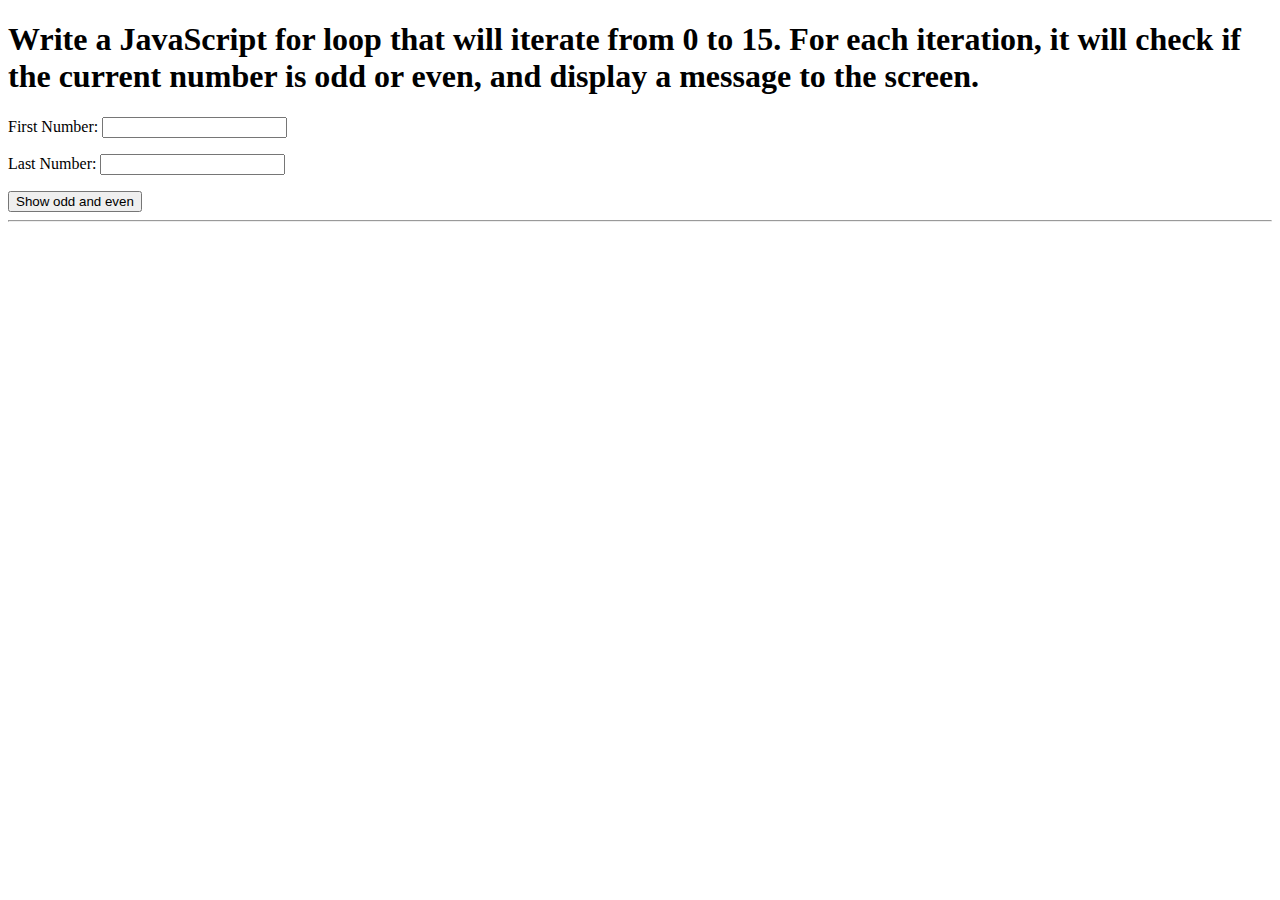
==== INDEX.html @ 30b64fb4 "Rename 2.html to INDEX.html" ====
<!DOCTYPE html>
<html lang="en">
<head>
    <meta charset="UTF-8">
    <title>Document</title>
    <script src = "2.js" defer></script>
</head>
<body>
   <h1>Write a JavaScript for loop that will iterate from 0 to 15. For each iteration, it will check if the current number is odd or even, and display a message to the screen.</h1>
   <p>First Number: <input type="text" name="" id="n1"></p>
   <p>Last Number: <input type="text" name="" id="n2"></p>
   <button onclick = "val()">Show odd and even</button>
   <hr>
   <p id = "out"></p>
    
</body>
</html>
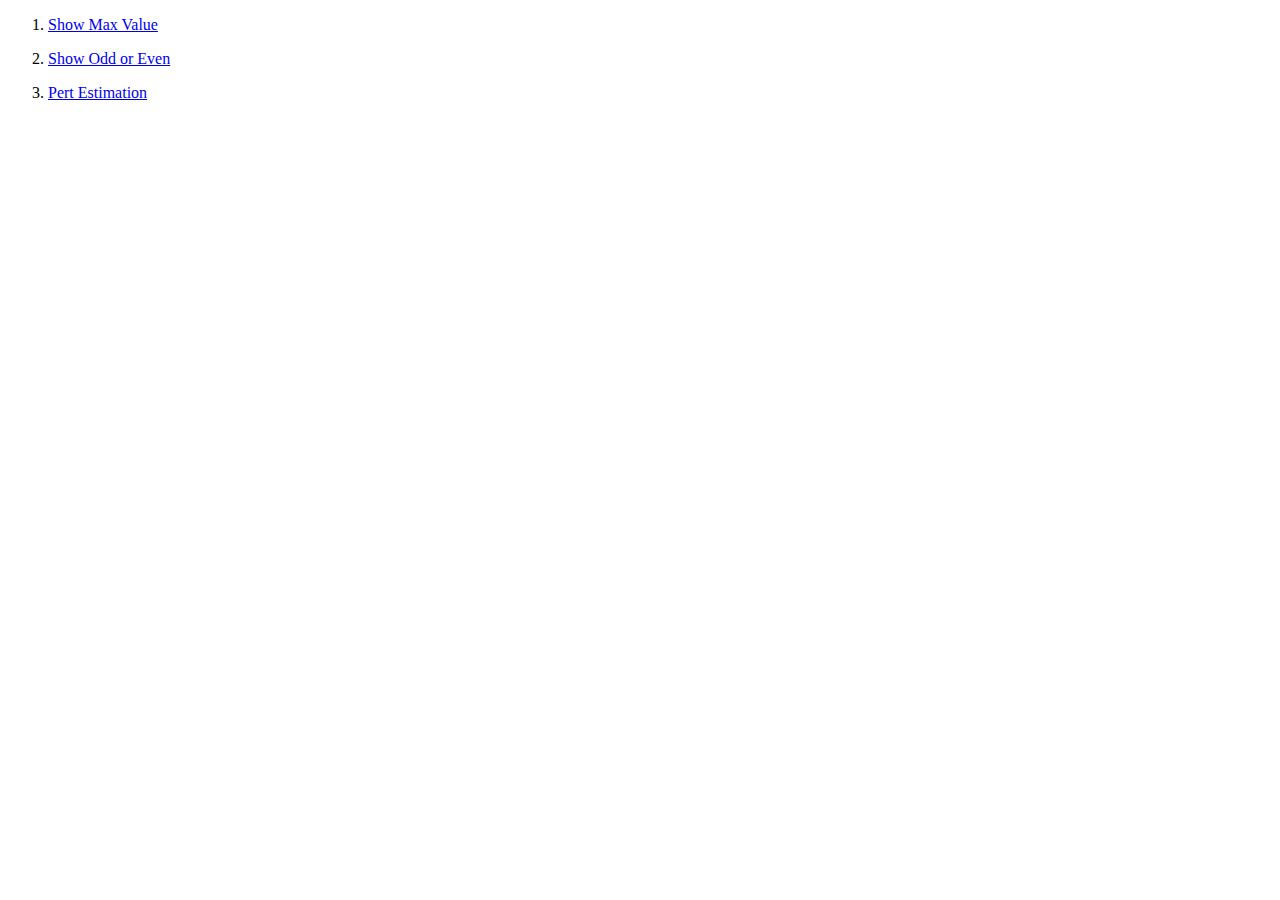
==== commit 528440f4: "Update INDEX.html" ====
--- a/INDEX.html
+++ b/INDEX.html
@@ -2,16 +2,13 @@
 <html lang="en">
 <head>
     <meta charset="UTF-8">
-    <title>Document</title>
-    <script src = "2.js" defer></script>
+    <title>List of Programs</title>
 </head>
 <body>
-   <h1>Write a JavaScript for loop that will iterate from 0 to 15. For each iteration, it will check if the current number is odd or even, and display a message to the screen.</h1>
-   <p>First Number: <input type="text" name="" id="n1"></p>
-   <p>Last Number: <input type="text" name="" id="n2"></p>
-   <button onclick = "val()">Show odd and even</button>
-   <hr>
-   <p id = "out"></p>
-    
+    <ol>
+        <li><a href = "1.html">Show Max Value</a></li>
+        <li><p><a href = "2.html">Show Odd or Even</a></p></li>
+        <li><p><a href = "Pert.html">Pert Estimation</a></p></li>
+    </ol>
 </body>
 </html>
